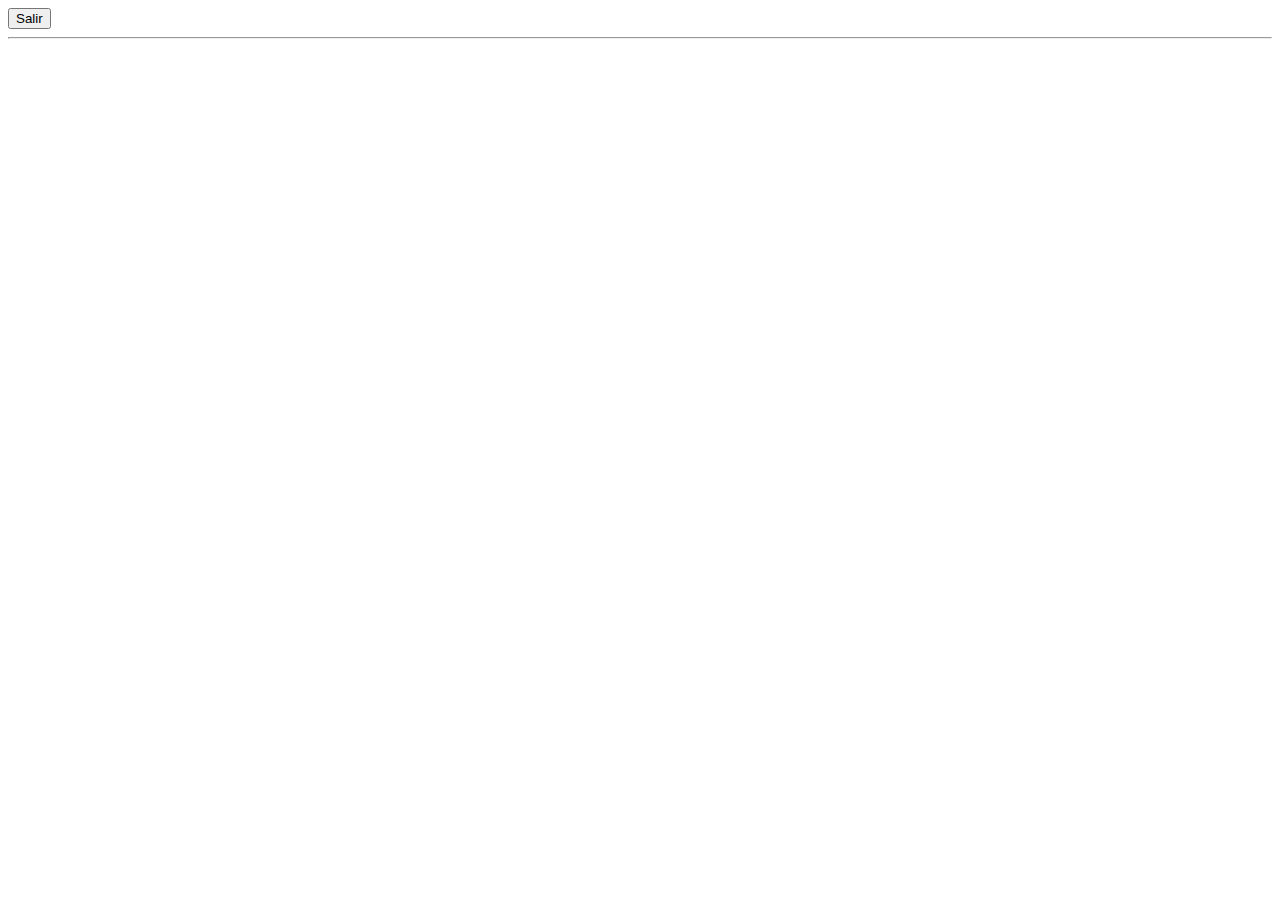
==== fase2.htm @ 72421169 "Fase 2 y cambios en el login" ====
<!DOCTYPE html>
<html>

<head>
    <title> Propuesta proyectos</title>
    <script src="js/jquery-3.3.1.min.js"></script>
    <script src="js/fase2Controller.js"></script>
</head>

<body>
    <button onclick="redirectlogin()">Salir</button>
    <br>
    <hr /><br>
    <div id="redactarpropuesta" hidden="true">
        <button onclick="formpropuesta()">Redactar propuesta de nuevo proyecto </button><br><br>
        <div id="formpropuesta" hidden="true">
            <label for="fpropuesta">Redacción de propuesta para nuevo proyecto</label><br>
            <label for="ftitlepropuesta">Título de la propuesta</label>
            <input type="text" id="ftitlepropuesta" name="ftitlepropuesta"><br><br>
            <label for="fdescripciontextarea">Descripción</label><br>
            <textarea rows="10" cols="100" name="propuesta" id="fdescripciontextarea"></textarea><br><br>
            <label for="fbeneficiostextarea">Beneficios estratégicos</label><br>
            <textarea rows="10" cols="100" name="beneficios" id="fbeneficiostextarea"></textarea><br><br>
            <label for="fpromotor">Nombre del promotor</label>
            <input type="text" id="fpromotorname" name="promotorname"><br><br>
            <button>Adjuntar archivos</button><br>
            <button id="fpropuestabutton" onclick="enviarpropuesta()">Enviar</button>
        </div>
    </div>
    <div id="mostrarpropuesta" hidden="true">
        <table id="tablepropuestas"></table>
        <div id="containerpropuesta" hidden="true">
            <p>Título: </p>
            <p id="titlepropuesta"></p>
            <p>Descipcion: </p>
            <p id="descripciontext"></p>
            <p>Beneficios estrategicos: </p>
            <p id="beneficiostext"></p>
            <p>Solicitante: </p>
            <p id="solicitantepropuesta"></p>
            <div id="hidetopromotor">
                <p >Director del proyecto: </p>
                <p id="dproyectopropuesta"></p>
                <p>Promotor: </p>
                <p id="promotorpropuesta"></p>
                <p>Costes: </p>
                <p id="costespropuesta"></p>
                <p>Duracion: </p>
                <p id="duracionpropuesta"></p>
                <p>Riesgos: </p>
                <p id="riesgospropuesta"></p>
                <p>Hitos: </p>
                <p id="hitospropuesta"></p>
                <p>Entregables: </p>
                <p id="entregablespropuesta"></p>
            </div>
            <label>¿Qué desea hacer con esta propuesta?</label><br>
            <button onclick="aceptar()">Aceptar</button>
            <button onclick="rechazar()">Rechazar</button>
        </div>
    </div>
    <div id="formpropuestapromotor" hidden="true">
        <p>Modifique los aspectos necesarios antes de enviar</p><br>
        <p id="ftitlepropuestapromotor" hidden="true"></p>
        <label for="fnewtitlepropuestapromotor">Título de la propuesta</label>
        <input type="text" id="fnewtitlepropuestapromotor" name="fnewtitlepropuestapromotor"><br><br>
        <label for="fdescripciontextareapromotor">Descripcion</label>
        <textarea rows="10" cols="100" name="propuestapromotor" id="fdescripciontextareapromotor"></textarea><br>
        <label for="fdproyectosname">Nombre del director de proyectos:</label>
        <input type="text" id="fdproyectosname" name="fdproyectosname"><br><br>
        <p>Solicitante: </p>
        <p id="solicitantepropuestapromotor"></p>
        <label for="fbeneficiostextareapromotor">BEneficios estrategicos</label>
        <textarea rows="10" cols="100" name="propuestapromotor" id="fbeneficiostextareapromotor"></textarea><br>
        <label for="fcostespropuestapromotor">Costes:</label>
        <input type="text" id="fcostespropuestapromotor" name="fcostespropuestapromotor"><br><br>
        <label for="fduracionpropuestapromotor">Duracion:</label>
        <input type="text" id="fduracionpropuestapromotor" name="fduracionpropuestapromotor"><br><br>
        <label for="friesgospropuestapromotor">Riesgos:</label>
        <input type="text" id="friesgospropuestapromotor" name="friesgospropuestapromotor"><br><br>
        <label for="fhitospropuestapromotor">Hitos:</label>
        <input type="text" id="fhitospropuestapromotor" name="fhitospropuestapromotor"><br><br>
        <label for="fentregablespropuestapromotor">Entregables:</label>
        <input type="text" id="fentregablespropuestapromotor" name="fentregablespropuestapromotor"><br><br>
        <button>Adjuntar archivos</button><br>
        <button onclick="enviarpropuestapromotor()">Enviar</button>
    </div>
    <div id="nothingToDo" hidden="true">
        Por el momento no hay nada que hacer aquí...
    </div>
</body>

</html>
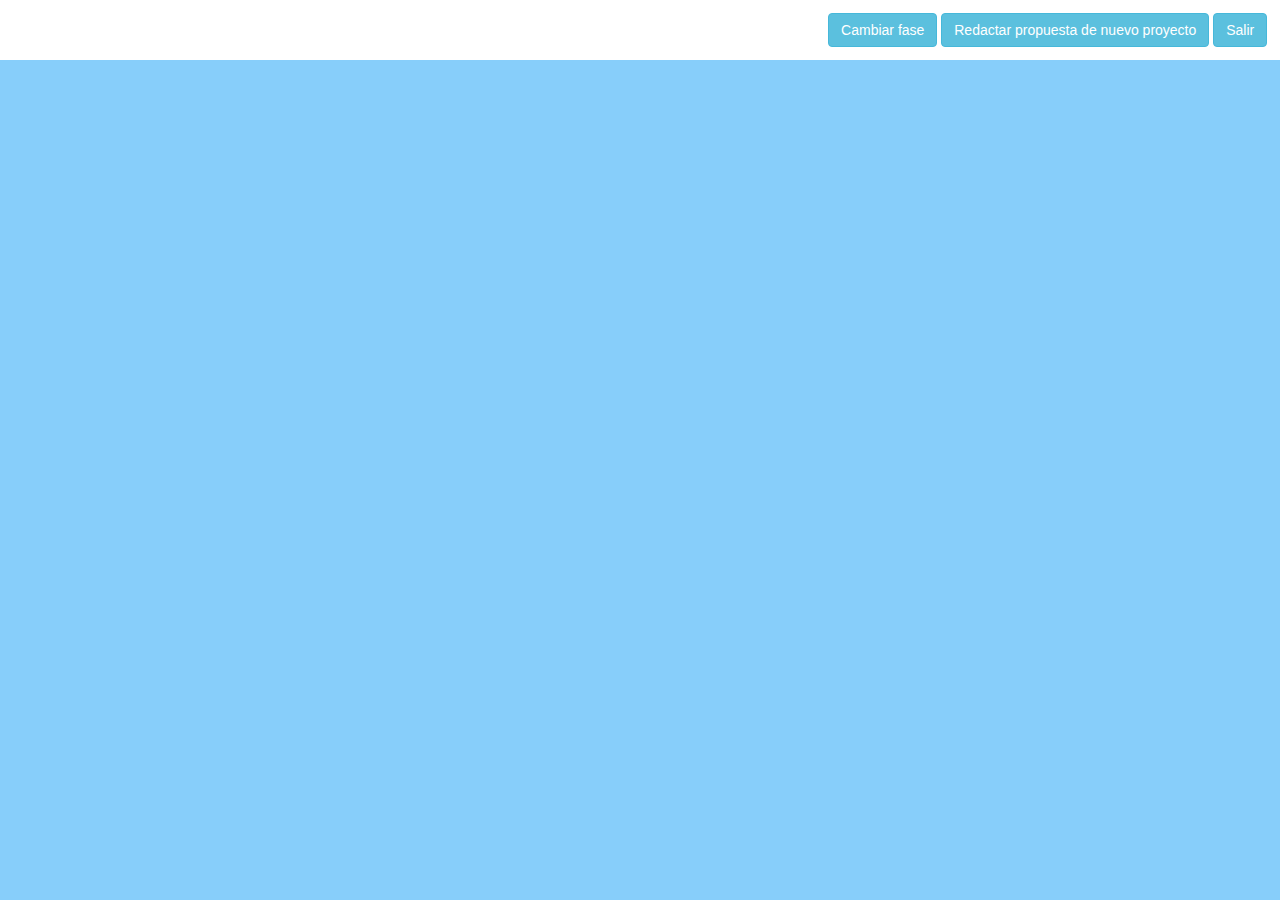
==== commit 290ee7ed: "fase2 y fase 4" ====
--- a/fase2.htm
+++ b/fase2.htm
@@ -5,89 +5,128 @@
     <title> Propuesta proyectos</title>
     <script src="js/jquery-3.3.1.min.js"></script>
     <script src="js/fase2Controller.js"></script>
+    <link rel="stylesheet" href="css/bootstrap.min.css">
+    <script src="js/bootstrap.min.js"></script>
 </head>
 
-<body>
-    <button onclick="redirectlogin()">Salir</button>
-    <br>
-    <hr /><br>
-    <div id="redactarpropuesta" hidden="true">
-        <button onclick="formpropuesta()">Redactar propuesta de nuevo proyecto </button><br><br>
-        <div id="formpropuesta" hidden="true">
-            <label for="fpropuesta">Redacción de propuesta para nuevo proyecto</label><br>
-            <label for="ftitlepropuesta">Título de la propuesta</label>
-            <input type="text" id="ftitlepropuesta" name="ftitlepropuesta"><br><br>
-            <label for="fdescripciontextarea">Descripción</label><br>
-            <textarea rows="10" cols="100" name="propuesta" id="fdescripciontextarea"></textarea><br><br>
-            <label for="fbeneficiostextarea">Beneficios estratégicos</label><br>
-            <textarea rows="10" cols="100" name="beneficios" id="fbeneficiostextarea"></textarea><br><br>
-            <label for="fpromotor">Nombre del promotor</label>
-            <input type="text" id="fpromotorname" name="promotorname"><br><br>
-            <button>Adjuntar archivos</button><br>
-            <button id="fpropuestabutton" onclick="enviarpropuesta()">Enviar</button>
+<body style="background-color: #87CEFA;">
+
+    <div class="container-fluid" style="background-color: white;">
+        <div class="row">
+            <div class="col-xl-12" style="padding: 1%;">
+                <div id="userInfo" style="position:absolute; margin:auto; padding: 0.5%; background-color: white;">
+                </div>
+                <div style="text-align: right;">
+                    <button id="buttoncambiarfase" class="btn btn-info" onclick="cambiarfase3()" hidden="true">Cambiar
+                        fase</button>
+                    <button id="buttonredactarpropuesta" class="btn btn-info" onclick="formpropuesta()"
+                        hidden="true">Redactar propuesta de nuevo proyecto</button>
+                        <button class="btn btn-info" onclick="location.href='login.htm'">Salir</button>
+                </div>
+            </div>
         </div>
     </div>
-    <div id="mostrarpropuesta" hidden="true">
-        <table id="tablepropuestas"></table>
-        <div id="containerpropuesta" hidden="true">
-            <p>Título: </p>
-            <p id="titlepropuesta"></p>
-            <p>Descipcion: </p>
-            <p id="descripciontext"></p>
-            <p>Beneficios estrategicos: </p>
-            <p id="beneficiostext"></p>
-            <p>Solicitante: </p>
-            <p id="solicitantepropuesta"></p>
-            <div id="hidetopromotor">
-                <p >Director del proyecto: </p>
-                <p id="dproyectopropuesta"></p>
-                <p>Promotor: </p>
-                <p id="promotorpropuesta"></p>
-                <p>Costes: </p>
-                <p id="costespropuesta"></p>
-                <p>Duracion: </p>
-                <p id="duracionpropuesta"></p>
-                <p>Riesgos: </p>
-                <p id="riesgospropuesta"></p>
-                <p>Hitos: </p>
-                <p id="hitospropuesta"></p>
-                <p>Entregables: </p>
-                <p id="entregablespropuesta"></p>
+
+    <br><br>
+    <div class="container">
+        <div class="row">
+            <div class="col-xl-12">
+                <div id="formpropuesta" hidden="true"
+                    style="padding: 50px;padding-left: 150px; background-color: white;">
+                    <h4>Redacción de propuesta para nuevo proyecto</h4><br>
+                    <label for="ftitlepropuesta">Título de la propuesta&nbsp;&nbsp;&nbsp;</label>
+                    <input type="text" id="ftitlepropuesta" name="ftitlepropuesta" style="width : 560px;"><br><br>
+                    <label for="fdescripciontextarea">Descripción</label><br>
+                    <textarea rows="10" cols="100" name="propuesta" id="fdescripciontextarea"></textarea><br><br>
+                    <label for="fbeneficiostextarea">Beneficios estratégicos</label><br>
+                    <textarea rows="10" cols="100" name="beneficios" id="fbeneficiostextarea"></textarea><br><br>
+                    <label for="fpromotor">Nombre del promotor&nbsp;&nbsp;&nbsp;</label>
+                    <input type="text" id="fpromotorname" name="promotorname"><br><br>
+                    <button class="btn btn-secondary">Adjuntar archivos</button><br><br>
+                    <button id="fpropuestabutton" class="btn btn-info" onclick="enviarpropuesta()">Enviar</button>
+
+                </div>
             </div>
-            <label>¿Qué desea hacer con esta propuesta?</label><br>
-            <button onclick="aceptar()">Aceptar</button>
-            <button onclick="rechazar()">Rechazar</button>
         </div>
     </div>
-    <div id="formpropuestapromotor" hidden="true">
-        <p>Modifique los aspectos necesarios antes de enviar</p><br>
+    <div class="container">
+        <div class="row">
+            <div class="col-xl-12">
+                <div id="mostrarpropuesta" hidden="true">
+                    <table  class="table table-hover" style="background-color: white;">
+                    <tbody id="tablepropuestas"></tbody>
+                    </table>
+                    <div id="containerpropuesta" hidden="true" style="padding: 50px;padding-left: 150px; background-color: white;">
+                        <p><b>Título: </b></p>
+                        <p id="titlepropuesta"></p>
+                        <p><b>Descripción: </b></p>
+                        <p id="descripciontext"></p>
+                        <p><b>Beneficios estratégicos: </b></p>
+                        <p id="beneficiostext"></p>
+                        <p><b>Solicitante: </b></p>
+                        <p id="solicitantepropuesta"></p>
+                        <div id="hidetopromotor">
+                            <p><b>Director del proyecto: </b></p>
+                            <p id="dproyectopropuesta"></p>
+                            <p><b>Promotor: </b></p>
+                            <p id="promotorpropuesta"></p>
+                            <p><b>Costes: </b></p>
+                            <p id="costespropuesta"></p>
+                            <p><b>Duración: </b></p>
+                            <p id="duracionpropuesta"></p>
+                            <p><b>Riesgos: </b></p>
+                            <p id="riesgospropuesta"></p>
+                            <p><b>Hitos: </b></p>
+                            <p id="hitospropuesta"></p>
+                            <p><b>Entregables: </b></p>
+                            <p id="entregablespropuesta"></p>
+                        </div><br><br>
+                        <label>¿Qué desea hacer con esta propuesta?</label><br><br>
+                        &nbsp;&nbsp;&nbsp;&nbsp;&nbsp;&nbsp;&nbsp;
+                        <button class="btn btn-info" onclick="aceptar()">Aceptar</button>
+                        &nbsp;&nbsp;&nbsp;&nbsp;&nbsp;&nbsp;&nbsp;&nbsp;&nbsp;
+                        <button class="btn btn-info" onclick="rechazar()">Rechazar</button>
+                    </div>
+                </div>
+            </div>
+        </div>
+    </div>
+    <div class="container">
+        <div class="row">
+            <div class="col-xl-12">
+    <div id="formpropuestapromotor" hidden="true" style="padding: 50px;padding-left: 150px; background-color: white;">
+        <h3>Modifique los aspectos necesarios antes de enviar</h3><br>
         <p id="ftitlepropuestapromotor" hidden="true"></p>
-        <label for="fnewtitlepropuestapromotor">Título de la propuesta</label>
+        <label for="fnewtitlepropuestapromotor">Título de la propuesta: </label>
         <input type="text" id="fnewtitlepropuestapromotor" name="fnewtitlepropuestapromotor"><br><br>
-        <label for="fdescripciontextareapromotor">Descripcion</label>
-        <textarea rows="10" cols="100" name="propuestapromotor" id="fdescripciontextareapromotor"></textarea><br>
+        <label for="fdescripciontextareapromotor">Descripción</label><br>
+        <textarea rows="10" cols="100" name="propuestapromotor" id="fdescripciontextareapromotor"></textarea><br><br>
         <label for="fdproyectosname">Nombre del director de proyectos:</label>
         <input type="text" id="fdproyectosname" name="fdproyectosname"><br><br>
-        <p>Solicitante: </p>
-        <p id="solicitantepropuestapromotor"></p>
-        <label for="fbeneficiostextareapromotor">BEneficios estrategicos</label>
-        <textarea rows="10" cols="100" name="propuestapromotor" id="fbeneficiostextareapromotor"></textarea><br>
-        <label for="fcostespropuestapromotor">Costes:</label>
+        <label for="solicitantepropuestapromotor">Solicitante: </label>
+        <input type="text" id="solicitantepropuestapromotor" name="solicitantepropuestapromotor" disabled><br><br>
+        <label for="fbeneficiostextareapromotor">Beneficios estratégicos</label><br>
+        <textarea rows="10" cols="100" name="propuestapromotor" id="fbeneficiostextareapromotor"></textarea><br><br>
+        <label for="fcostespropuestapromotor">Costes:</label>&nbsp;&nbsp;&nbsp;&nbsp;&nbsp;&nbsp;
         <input type="text" id="fcostespropuestapromotor" name="fcostespropuestapromotor"><br><br>
-        <label for="fduracionpropuestapromotor">Duracion:</label>
+        <label for="fduracionpropuestapromotor">Duración:</label>&nbsp;&nbsp;&nbsp;&nbsp;&nbsp;
         <input type="text" id="fduracionpropuestapromotor" name="fduracionpropuestapromotor"><br><br>
-        <label for="friesgospropuestapromotor">Riesgos:</label>
+        <label for="friesgospropuestapromotor">Riesgos:</label>&nbsp;&nbsp;&nbsp;&nbsp;&nbsp;&nbsp;&nbsp;
         <input type="text" id="friesgospropuestapromotor" name="friesgospropuestapromotor"><br><br>
-        <label for="fhitospropuestapromotor">Hitos:</label>
+        <label for="fhitospropuestapromotor">Hitos:</label>&nbsp;&nbsp;&nbsp;&nbsp;&nbsp;&nbsp;&nbsp;&nbsp;&nbsp;&nbsp;&nbsp;
         <input type="text" id="fhitospropuestapromotor" name="fhitospropuestapromotor"><br><br>
-        <label for="fentregablespropuestapromotor">Entregables:</label>
+        <label for="fentregablespropuestapromotor">Entregables:</label>&nbsp;&nbsp;
         <input type="text" id="fentregablespropuestapromotor" name="fentregablespropuestapromotor"><br><br>
-        <button>Adjuntar archivos</button><br>
-        <button onclick="enviarpropuestapromotor()">Enviar</button>
+        <button class="btn btn-secondary" >Adjuntar archivos</button><br><br>
+        <button class="btn btn-info" onclick="enviarpropuestapromotor()">Enviar</button>
     </div>
-    <div id="nothingToDo" hidden="true">
-        Por el momento no hay nada que hacer aquí...
+            </div>
+        </div>
     </div>
+
+    <br>
+    <br>
+
 </body>
 
 </html>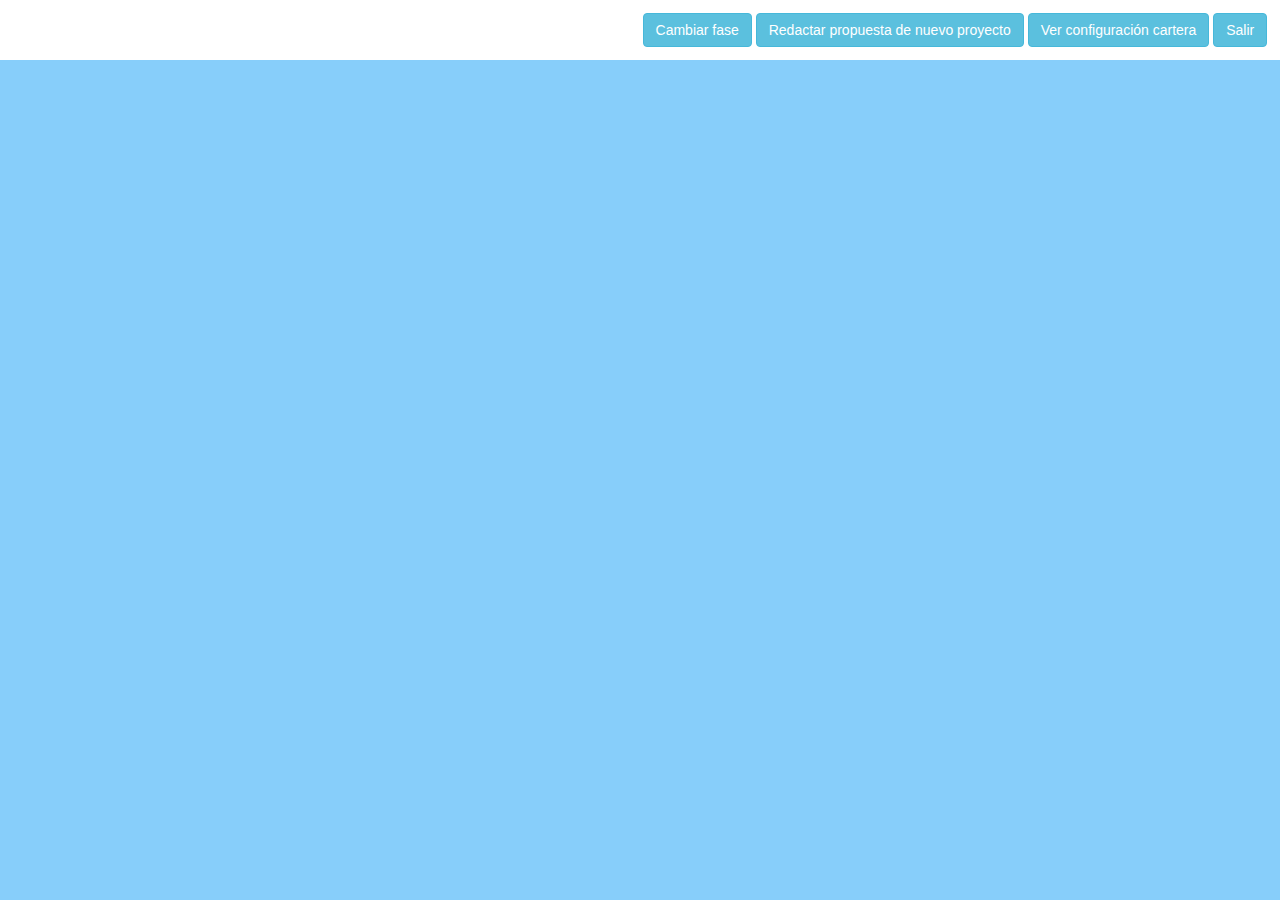
==== commit 9cfbbaf3: "Controlers fase2, fase4, login" ====
--- a/fase2.htm
+++ b/fase2.htm
@@ -7,9 +7,10 @@
     <script src="js/fase2Controller.js"></script>
     <link rel="stylesheet" href="css/bootstrap.min.css">
     <script src="js/bootstrap.min.js"></script>
+    <link rel="stylesheet" href="css/fase2.css">
 </head>
 
-<body style="background-color: #87CEFA;">
+<body>
 
     <div class="container-fluid" style="background-color: white;">
         <div class="row">
@@ -21,27 +22,46 @@
                         fase</button>
                     <button id="buttonredactarpropuesta" class="btn btn-info" onclick="formpropuesta()"
                         hidden="true">Redactar propuesta de nuevo proyecto</button>
-                        <button class="btn btn-info" onclick="location.href='login.htm'">Salir</button>
+                    <button type="button" class="btn btn-info" data-toggle="modal" data-target="#myModal">Ver configuración cartera</button>
+                    <button class="btn btn-info" onclick="location.href='login.htm'">Salir</button>
                 </div>
             </div>
         </div>
     </div>
-
     <br><br>
+    <div class="container">
+        <div class="modal fade" id="myModal" role="dialog">
+            <div class="modal-dialog modal-lg">
+              <div class="modal-content">
+                <div class="modal-header">
+                  <button type="button" class="close" data-dismiss="modal">&times;</button>
+                  <h4 class="modal-title">Configuración de la cartera</h4>
+                </div>
+                <div class="modal-body" id="configuracionmodal">
+                </div>
+              </div>
+            </div>
+          </div>
+    </div>
     <div class="container">
         <div class="row">
             <div class="col-xl-12">
-                <div id="formpropuesta" hidden="true"
-                    style="padding: 50px;padding-left: 150px; background-color: white;">
+                <div id="formpropuesta" hidden="true" class="whitecontainer">
                     <h4>Redacción de propuesta para nuevo proyecto</h4><br>
                     <label for="ftitlepropuesta">Título de la propuesta&nbsp;&nbsp;&nbsp;</label>
-                    <input type="text" id="ftitlepropuesta" name="ftitlepropuesta" style="width : 560px;"><br><br>
+                    <input type="text" id="ftitlepropuesta" name="ftitlepropuesta"
+                        class="form-control widthinput"><br><br>
                     <label for="fdescripciontextarea">Descripción</label><br>
-                    <textarea rows="10" cols="100" name="propuesta" id="fdescripciontextarea"></textarea><br><br>
+                    <textarea rows="10" cols="100" name="propuesta" id="fdescripciontextarea"
+                        class="form-control widthinput"></textarea><br><br>
                     <label for="fbeneficiostextarea">Beneficios estratégicos</label><br>
-                    <textarea rows="10" cols="100" name="beneficios" id="fbeneficiostextarea"></textarea><br><br>
+                    <textarea rows="10" cols="100" name="beneficios" id="fbeneficiostextarea"
+                        class="form-control widthinput"></textarea><br><br>
                     <label for="fpromotor">Nombre del promotor&nbsp;&nbsp;&nbsp;</label>
-                    <input type="text" id="fpromotorname" name="promotorname"><br><br>
+                    <select id="fpromotorname" name="promotorname" class="form-control" style="width: 150px;">
+                        <option value="Miguel Vidal">Miguel Vidal</option>
+                        <option value="Antonio Álvarez">Antonio Álvarez</option>
+                    </select><br><br>
                     <button class="btn btn-secondary">Adjuntar archivos</button><br><br>
                     <button id="fpropuestabutton" class="btn btn-info" onclick="enviarpropuesta()">Enviar</button>
 
@@ -53,32 +73,32 @@
         <div class="row">
             <div class="col-xl-12">
                 <div id="mostrarpropuesta" hidden="true">
-                    <table  class="table table-hover" style="background-color: white;">
-                    <tbody id="tablepropuestas"></tbody>
+                    <table class="table table-hover" style="background-color: white;">
+                        <tbody id="tablepropuestas"></tbody>
                     </table>
-                    <div id="containerpropuesta" hidden="true" style="padding: 50px;padding-left: 150px; background-color: white;">
-                        <p><b>Título: </b></p>
+                    <div id="containerpropuesta" hidden="true" class="whitecontainer">
+                        <p><b>Título </b></p>
                         <p id="titlepropuesta"></p>
-                        <p><b>Descripción: </b></p>
+                        <p><b>Descripción </b></p>
                         <p id="descripciontext"></p>
-                        <p><b>Beneficios estratégicos: </b></p>
+                        <p><b>Beneficios estratégicos </b></p>
                         <p id="beneficiostext"></p>
-                        <p><b>Solicitante: </b></p>
+                        <p><b>Solicitante </b></p>
                         <p id="solicitantepropuesta"></p>
                         <div id="hidetopromotor">
-                            <p><b>Director del proyecto: </b></p>
+                            <p><b>Director del proyecto </b></p>
                             <p id="dproyectopropuesta"></p>
-                            <p><b>Promotor: </b></p>
+                            <p><b>Promotor </b></p>
                             <p id="promotorpropuesta"></p>
-                            <p><b>Costes: </b></p>
+                            <p><b>Costes </b></p>
                             <p id="costespropuesta"></p>
-                            <p><b>Duración: </b></p>
+                            <p><b>Duración </b></p>
                             <p id="duracionpropuesta"></p>
-                            <p><b>Riesgos: </b></p>
+                            <p><b>Riesgos </b></p>
                             <p id="riesgospropuesta"></p>
-                            <p><b>Hitos: </b></p>
+                            <p><b>Hitos </b></p>
                             <p id="hitospropuesta"></p>
-                            <p><b>Entregables: </b></p>
+                            <p><b>Entregables </b></p>
                             <p id="entregablespropuesta"></p>
                         </div><br><br>
                         <label>¿Qué desea hacer con esta propuesta?</label><br><br>
@@ -94,36 +114,55 @@
     <div class="container">
         <div class="row">
             <div class="col-xl-12">
-    <div id="formpropuestapromotor" hidden="true" style="padding: 50px;padding-left: 150px; background-color: white;">
-        <h3>Modifique los aspectos necesarios antes de enviar</h3><br>
-        <p id="ftitlepropuestapromotor" hidden="true"></p>
-        <label for="fnewtitlepropuestapromotor">Título de la propuesta: </label>
-        <input type="text" id="fnewtitlepropuestapromotor" name="fnewtitlepropuestapromotor"><br><br>
-        <label for="fdescripciontextareapromotor">Descripción</label><br>
-        <textarea rows="10" cols="100" name="propuestapromotor" id="fdescripciontextareapromotor"></textarea><br><br>
-        <label for="fdproyectosname">Nombre del director de proyectos:</label>
-        <input type="text" id="fdproyectosname" name="fdproyectosname"><br><br>
-        <label for="solicitantepropuestapromotor">Solicitante: </label>
-        <input type="text" id="solicitantepropuestapromotor" name="solicitantepropuestapromotor" disabled><br><br>
-        <label for="fbeneficiostextareapromotor">Beneficios estratégicos</label><br>
-        <textarea rows="10" cols="100" name="propuestapromotor" id="fbeneficiostextareapromotor"></textarea><br><br>
-        <label for="fcostespropuestapromotor">Costes:</label>&nbsp;&nbsp;&nbsp;&nbsp;&nbsp;&nbsp;
-        <input type="text" id="fcostespropuestapromotor" name="fcostespropuestapromotor"><br><br>
-        <label for="fduracionpropuestapromotor">Duración:</label>&nbsp;&nbsp;&nbsp;&nbsp;&nbsp;
-        <input type="text" id="fduracionpropuestapromotor" name="fduracionpropuestapromotor"><br><br>
-        <label for="friesgospropuestapromotor">Riesgos:</label>&nbsp;&nbsp;&nbsp;&nbsp;&nbsp;&nbsp;&nbsp;
-        <input type="text" id="friesgospropuestapromotor" name="friesgospropuestapromotor"><br><br>
-        <label for="fhitospropuestapromotor">Hitos:</label>&nbsp;&nbsp;&nbsp;&nbsp;&nbsp;&nbsp;&nbsp;&nbsp;&nbsp;&nbsp;&nbsp;
-        <input type="text" id="fhitospropuestapromotor" name="fhitospropuestapromotor"><br><br>
-        <label for="fentregablespropuestapromotor">Entregables:</label>&nbsp;&nbsp;
-        <input type="text" id="fentregablespropuestapromotor" name="fentregablespropuestapromotor"><br><br>
-        <button class="btn btn-secondary" >Adjuntar archivos</button><br><br>
-        <button class="btn btn-info" onclick="enviarpropuestapromotor()">Enviar</button>
-    </div>
+                <div id="formpropuestapromotor" hidden="true" class="whitecontainer">
+                    <h3>Modifique los aspectos necesarios antes de enviar</h3><br>
+                    <p id="ftitlepropuestapromotor" hidden="true"></p>
+                    <label for="fnewtitlepropuestapromotor">Título de la propuesta </label>
+                    <input type="text" id="fnewtitlepropuestapromotor" name="fnewtitlepropuestapromotor"
+                        class="form-control widthinput"><br><br>
+                    <label for="fdescripciontextareapromotor">Descripción</label><br>
+                    <textarea rows="10" cols="100" name="propuestapromotor" id="fdescripciontextareapromotor"
+                        class="form-control widthinput"></textarea><br><br>
+                    <label for="fdproyectosname">Director del proyectos</label>
+                    <select id="fdproyectosname" name="fdproyectosname" class="form-control" style="width: 180px;">
+                        <option value="Javier Amengual">Javier Amengual</option>
+                        <option value="Ana Márquez">Ana Márquez</option>
+                    </select><br><br>
+                    <label for="solicitantepropuestapromotor">Solicitante </label>
+                    <input type="text" id="solicitantepropuestapromotor" name="solicitantepropuestapromotor" disabled
+                        class="form-control" style="width: 180px;"><br><br>
+                    <label for="fbeneficiostextareapromotor">Beneficios estratégicos</label><br>
+                    <textarea rows="10" cols="100" name="propuestapromotor" id="fbeneficiostextareapromotor"
+                        class="form-control widthinput"></textarea><br><br>
+                    <label class="specificlabel" for="fcostespropuestapromotor">Costes</label>
+                    <input type="text" id="fcostespropuestapromotor" name="fcostespropuestapromotor"
+                        class="form-control widthinput"><br><br>
+                    <label class="specificlabel" for="fduracionpropuestapromotor">Duración</label>
+                    <input type="text" id="fduracionpropuestapromotor" name="fduracionpropuestapromotor"
+                        class="form-control widthinput"><br><br>
+                    <label class="specificlabel" for="friesgospropuestapromotor">Riesgos</label>
+                    <input type="text" id="friesgospropuestapromotor" name="friesgospropuestapromotor"
+                        class="form-control widthinput"><br><br>
+                    <label class="specificlabel" for="fhitospropuestapromotor">Hitos</label>
+                    <input type="text" id="fhitospropuestapromotor" name="fhitospropuestapromotor"
+                        class="form-control widthinput"><br><br>
+                    <label class="specificlabel" for="fentregablespropuestapromotor">Entregables</label>
+                    <input type="text" id="fentregablespropuestapromotor" name="fentregablespropuestapromotor"
+                        class="form-control widthinput"><br><br>
+                    <button class="btn btn-secondary">Adjuntar archivos</button><br><br><br>
+                    <button class="btn btn-info" onclick="enviarpropuestapromotor()">Enviar</button>
+                </div>
             </div>
         </div>
     </div>
-
+    <div class="container">
+        <div class="row">
+            <div class="col-xl-12">
+                <div id="feedbacksolicitante" hidden="true" class="whitecontainer">    
+                </div>
+            </div>
+        </div>
+    </div>
     <br>
     <br>
 
--- a/css/fase2.css
+++ b/css/fase2.css
@@ -0,0 +1,18 @@
+body{
+    background-color: #87CEFA;
+}
+
+
+.whitecontainer{
+    padding: 50px;
+    padding-left: 150px; 
+    background-color: white;
+}
+
+.specificlabel{
+    width: 120px;
+}
+
+.widthinput{
+    width : 560px;
+}